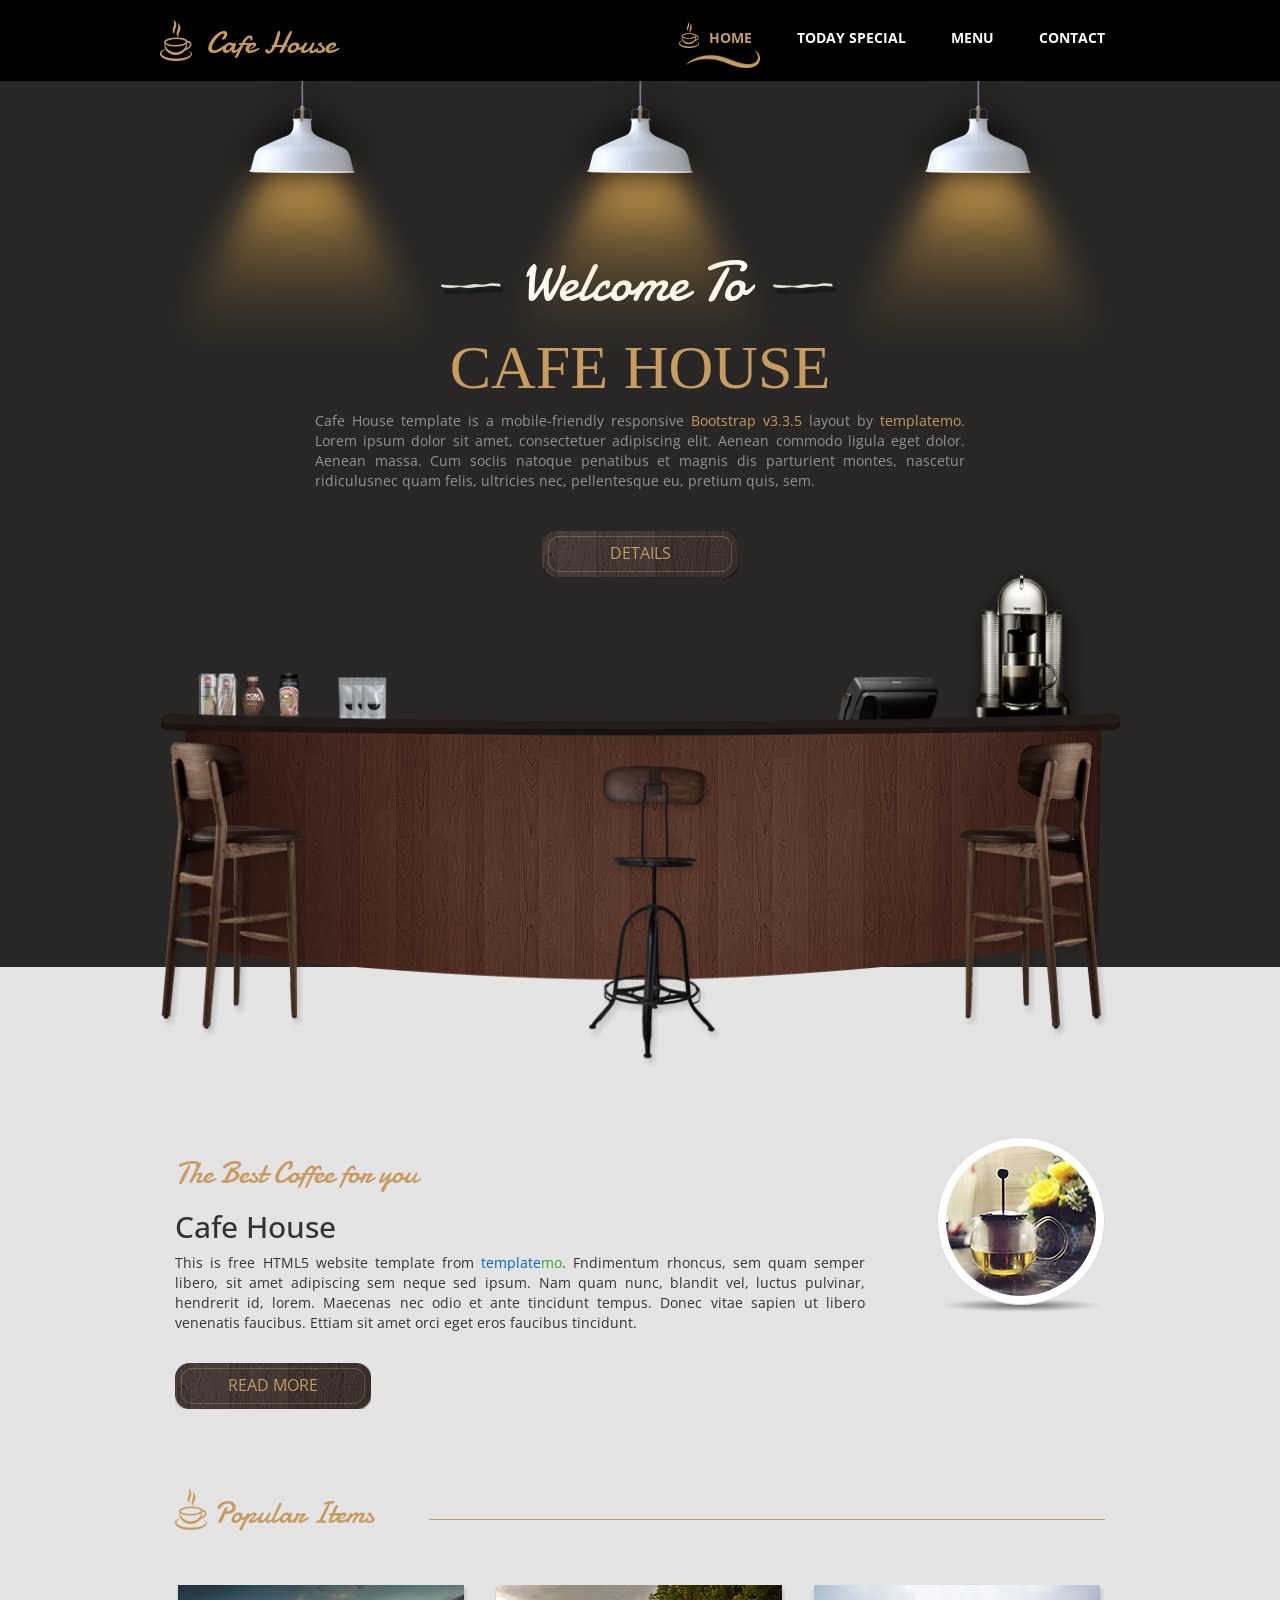
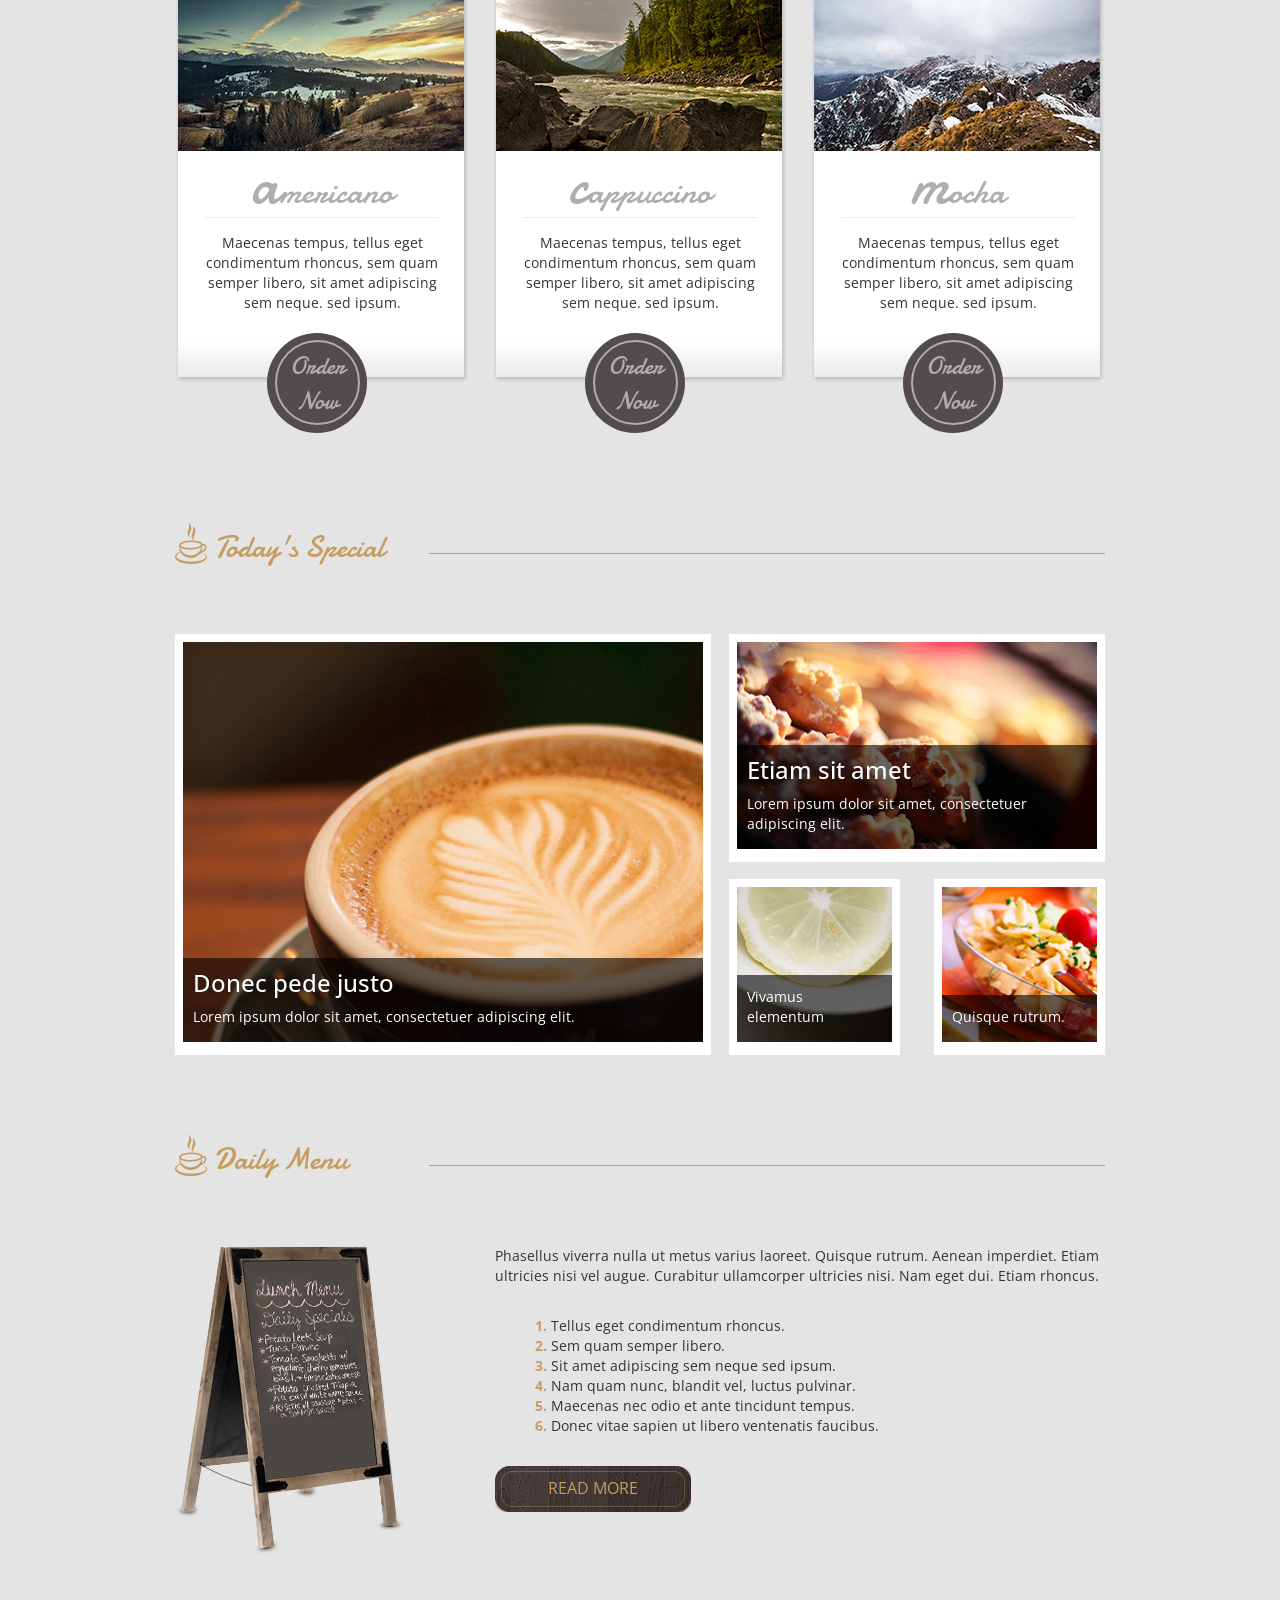
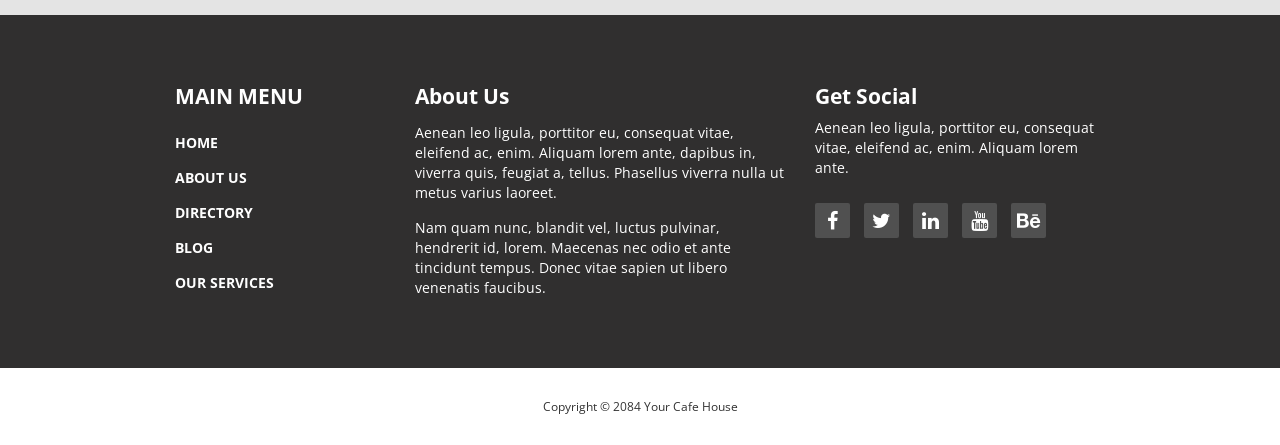
==== index.html @ 13594b06 "Add files via upload" ====
<!DOCTYPE html>
<html lang="en">
<head>
  <meta charset="utf-8">
  <meta http-equiv="X-UA-Compatible" content="IE=edge">
  <meta name="viewport" content="width=device-width, initial-scale=1">
  <title>Cafe House Template</title>
<!-- 
Cafe House Template
http://www.templatemo.com/tm-466-cafe-house
-->
  <link href='http://fonts.googleapis.com/css?family=Open+Sans:400,300,400italic,600,700' rel='stylesheet' type='text/css'>
  <link href='http://fonts.googleapis.com/css?family=Damion' rel='stylesheet' type='text/css'>
  <link href="css/bootstrap.min.css" rel="stylesheet">
  <link href="css/font-awesome.min.css" rel="stylesheet">
  <link href="css/templatemo-style.css" rel="stylesheet">
  <link rel="shortcut icon" href="img/favicon.ico" type="image/x-icon" />

  <!-- HTML5 shim and Respond.js for IE8 support of HTML5 elements and media queries -->
  <!-- WARNING: Respond.js doesn't work if you view the page via file:// -->
    <!--[if lt IE 9]>
    <script src="https://oss.maxcdn.com/html5shiv/3.7.2/html5shiv.min.js"></script>
    <script src="https://oss.maxcdn.com/respond/1.4.2/respond.min.js"></script>
    <![endif]-->

  </head>
  <body>
    <!-- Preloader -->
    <div id="loader-wrapper">
      <div id="loader"></div>
      <div class="loader-section section-left"></div>
      <div class="loader-section section-right"></div>
    </div>
    <!-- End Preloader -->
    <div class="tm-top-header">
      <div class="container">
        <div class="row">
          <div class="tm-top-header-inner">
            <div class="tm-logo-container">
              <img src="img/logo.png" alt="Logo" class="tm-site-logo">
              <h1 class="tm-site-name tm-handwriting-font">Cafe House</h1>
            </div>
            <div class="mobile-menu-icon">
              <i class="fa fa-bars"></i>
            </div>
            <nav class="tm-nav">
              <ul>
                <li><a href="index.html" class="active">Home</a></li>
                <li><a href="today-special.html">Today Special</a></li>
                <li><a href="menu.html">Menu</a></li>
                <li><a href="contact.html">Contact</a></li>
              </ul>
            </nav>   
          </div>           
        </div>    
      </div>
    </div>
    <section class="tm-welcome-section">
      <div class="container tm-position-relative">
        <div class="tm-lights-container">
          <img src="img/light.png" alt="Light" class="light light-1">
          <img src="img/light.png" alt="Light" class="light light-2">
          <img src="img/light.png" alt="Light" class="light light-3">  
        </div>        
        <div class="row tm-welcome-content">
          <h2 class="white-text tm-handwriting-font tm-welcome-header"><img src="img/header-line.png" alt="Line" class="tm-header-line">&nbsp;Welcome To&nbsp;&nbsp;<img src="img/header-line.png" alt="Line" class="tm-header-line"></h2>
          <h2 class="gold-text tm-welcome-header-2">Cafe House</h2>
          <p class="gray-text tm-welcome-description">Cafe House template is a mobile-friendly responsive <span class="gold-text">Bootstrap v3.3.5</span> layout by <span class="gold-text">templatemo</span>. Lorem ipsum dolor sit amet, consectetuer adipiscing elit. Aenean commodo ligula eget dolor. Aenean massa. Cum sociis natoque penatibus et magnis dis parturient montes, nascetur ridiculusnec quam felis, ultricies nec, pellentesque eu, pretium quis, sem.</p>
          <a href="#main" class="tm-more-button tm-more-button-welcome">Details</a>      
        </div>
        <img src="img/table-set.png" alt="Table Set" class="tm-table-set img-responsive">             
      </div>      
    </section>
    <div class="tm-main-section light-gray-bg">
      <div class="container" id="main">
        <section class="tm-section row">
          <div class="col-lg-9 col-md-9 col-sm-8">
            <h2 class="tm-section-header gold-text tm-handwriting-font">The Best Coffee for you</h2>
            <h2>Cafe House</h2>
            <p class="tm-welcome-description">This is free HTML5 website template from <span class="blue-text">template</span><span class="green-text">mo</span>. Fndimentum rhoncus, sem quam semper libero, sit amet adipiscing sem neque sed ipsum. Nam quam nunc, blandit vel, luctus pulvinar, hendrerit id, lorem. Maecenas nec odio et ante tincidunt tempus. Donec vitae sapien ut libero venenatis faucibus. Ettiam sit amet orci eget eros faucibus tincidunt.</p>
            <a href="#" class="tm-more-button margin-top-30">Read More</a> 
          </div>
          <div class="col-lg-3 col-md-3 col-sm-4 tm-welcome-img-container">
            <div class="inline-block shadow-img">
              <img src="img/1.jpg" alt="Image" class="img-circle img-thumbnail">  
            </div>              
          </div>            
        </section>          
        <section class="tm-section tm-section-margin-bottom-0 row">
          <div class="col-lg-12 tm-section-header-container">
            <h2 class="tm-section-header gold-text tm-handwriting-font"><img src="img/logo.png" alt="Logo" class="tm-site-logo"> Popular Items</h2>
            <div class="tm-hr-container"><hr class="tm-hr"></div>
          </div>
          <div class="col-lg-12 tm-popular-items-container">
            <div class="tm-popular-item">
              <img src="img/popular-1.jpg" alt="Popular" class="tm-popular-item-img">
              <div class="tm-popular-item-description">
                <h3 class="tm-handwriting-font tm-popular-item-title"><span class="tm-handwriting-font bigger-first-letter">a</span>mericano</h3><hr class="tm-popular-item-hr">
                <p>Maecenas tempus, tellus eget condimentum rhoncus, sem quam semper libero, sit amet adipiscing sem neque. sed ipsum.</p>
                <div class="order-now-container">
                  <a href="#" class="order-now-link tm-handwriting-font">Order Now</a>
                </div>
              </div>              
            </div>
            <div class="tm-popular-item">
              <img src="img/popular-2.jpg" alt="Popular" class="tm-popular-item-img">
              <div class="tm-popular-item-description">
                <h3 class="tm-handwriting-font tm-popular-item-title"><span class="tm-handwriting-font bigger-first-letter">c</span>appuccino</h3><hr class="tm-popular-item-hr">
                <p>Maecenas tempus, tellus eget condimentum rhoncus, sem quam semper libero, sit amet adipiscing sem neque. sed ipsum.</p>
                <div class="order-now-container">
                  <a href="#" class="order-now-link tm-handwriting-font">Order Now</a>
                </div>
              </div>              
            </div>
            <div class="tm-popular-item">
              <img src="img/popular-3.jpg" alt="Popular" class="tm-popular-item-img">
              <div class="tm-popular-item-description">
                <h3 class="tm-handwriting-font tm-popular-item-title"><span class="tm-handwriting-font bigger-first-letter">m</span>ocha</h3><hr class="tm-popular-item-hr">
                <p>Maecenas tempus, tellus eget condimentum rhoncus, sem quam semper libero, sit amet adipiscing sem neque. sed ipsum.</p>
                <div class="order-now-container">
                  <a href="#" class="order-now-link tm-handwriting-font">Order Now</a>
                </div>
              </div>              
            </div>
          </div>          
        </section>
        <section class="tm-section row">
          <div class="col-lg-12 tm-section-header-container">
            <h2 class="tm-section-header gold-text tm-handwriting-font"><img src="img/logo.png" alt="Logo" class="tm-site-logo"> Today's Special</h2>
            <div class="tm-hr-container"><hr class="tm-hr"></div>
          </div>          
          <div class="col-lg-12 tm-special-container margin-top-60">
            <div class="tm-special-container-left"> <!-- left -->
              <div class="tm-special-item">
                <div class="tm-special-img-container">
                  <img src="img/special-1.jpg" alt="Special" class="tm-special-img img-responsive">  
                  <a href="#">
                    <div class="tm-special-description">
                      <h3 class="tm-special-title">Donec pede justo</h3>
                      <p>Lorem ipsum dolor sit amet, consectetuer adipiscing elit.</p>  
                    </div>            
                  </a>
                </div>
              </div>
            </div>
            <div class="tm-special-container-right"> <!-- right -->
              <div>
                <div class="tm-special-item">
                  <div class="tm-special-img-container">
                    <img src="img/special-2.jpg" alt="Special" class="img-responsive">  
                    <a href="#">
                      <div class="tm-special-description">
                        <h3 class="tm-special-title">Etiam sit amet</h3>
                        <p>Lorem ipsum dolor sit amet, consectetuer adipiscing elit.</p>
                      </div>
                    </a>
                  </div>
                </div>  
              </div>
              <div class="tm-special-container-lower">
                <div class="tm-special-item">
                  <div class="tm-special-img-container">
                    <img src="img/special-3.jpg" alt="Special" class="img-responsive">  
                    <a href="#">
                      <div class="tm-special-description">
                        <p>Vivamus elementum</p>
                      </div>
                    </a>
                  </div>
                </div>
                <div class="tm-special-item">
                  <div class="tm-special-img-container">
                    <img src="img/special-4.jpg" alt="Special" class="img-responsive">  
                    <a href="#">
                      <div class="tm-special-description">
                        <p>Quisque rutrum.</p>
                      </div>
                    </a>
                  </div>
                </div>  
              </div>              
            </div>
          </div>
        </section>
        <section class="tm-section">
          <div class="row">
            <div class="col-lg-12 tm-section-header-container">
              <h2 class="tm-section-header gold-text tm-handwriting-font"><img src="img/logo.png" alt="Logo" class="tm-site-logo"> Daily Menu</h2> 
              <div class="tm-hr-container"><hr class="tm-hr"></div> 
            </div>  
          </div>          
          <div class="row">
            <div class="tm-daily-menu-container margin-top-60">
              <div class="col-lg-4 col-md-4">
                <img src="img/menu-board.png" alt="Menu board" class="tm-daily-menu-img">      
              </div>            
              <div class="col-lg-8 col-md-8">
                <p>Phasellus viverra nulla ut metus varius laoreet. Quisque rutrum. Aenean imperdiet. Etiam ultricies nisi vel augue. Curabitur ullamcorper ultricies nisi. Nam eget dui. Etiam rhoncus.</p>
                <ol class="margin-top-30">
                  <li>Tellus eget condimentum rhoncus.</li> 
                  <li>Sem quam semper libero.</li>
                  <li>Sit amet adipiscing sem neque sed ipsum.</li> 
                  <li>Nam quam nunc, blandit vel, luctus pulvinar.</li> 
                  <li>Maecenas nec odio et ante tincidunt tempus.</li> 
                  <li>Donec vitae sapien ut libero ventenatis faucibus.</li> 
                </ol>
                <a href="#" class="tm-more-button margin-top-30">Read More</a>    
              </div>
            </div>
          </div>          
        </section>
      </div>
    </div> 
    <footer>
      <div class="tm-black-bg">
        <div class="container">
          <div class="row margin-bottom-60">
            <nav class="col-lg-3 col-md-3 tm-footer-nav tm-footer-div">
              <h3 class="tm-footer-div-title">Main Menu</h3>
              <ul>
                <li><a href="#">Home</a></li>
                <li><a href="#">About Us</a></li>
                <li><a href="#">Directory</a></li>
                <li><a href="#">Blog</a></li>
                <li><a href="#">Our Services</a></li>
              </ul>
            </nav>
            <div class="col-lg-5 col-md-5 tm-footer-div">
              <h3 class="tm-footer-div-title">About Us</h3>
              <p class="margin-top-15">Aenean leo ligula, porttitor eu, consequat vitae, eleifend ac, enim. Aliquam lorem ante, dapibus in, viverra quis, feugiat a, tellus. Phasellus viverra nulla ut metus varius laoreet.</p>
              <p class="margin-top-15">Nam quam nunc, blandit vel, luctus pulvinar, hendrerit id, lorem. Maecenas nec odio et ante tincidunt tempus. Donec vitae sapien ut libero venenatis faucibus.</p>
            </div>
            <div class="col-lg-4 col-md-4 tm-footer-div">
              <h3 class="tm-footer-div-title">Get Social</h3>
              <p>Aenean leo ligula, porttitor eu, consequat vitae, eleifend ac, enim. Aliquam lorem ante.</p>
              <div class="tm-social-icons-container">
                <a href="#" class="tm-social-icon"><i class="fa fa-facebook"></i></a>
                <a href="#" class="tm-social-icon"><i class="fa fa-twitter"></i></a>
                <a href="#" class="tm-social-icon"><i class="fa fa-linkedin"></i></a>
                <a href="#" class="tm-social-icon"><i class="fa fa-youtube"></i></a>
                <a href="#" class="tm-social-icon"><i class="fa fa-behance"></i></a>
              </div>
            </div>
          </div>          
        </div>  
      </div>      
      <div>
        <div class="container">
          <div class="row tm-copyright">
           <p class="col-lg-12 small copyright-text text-center">Copyright &copy; 2084 Your Cafe House</p>
         </div>  
       </div>
     </div>
   </footer> <!-- Footer content-->  
   <!-- JS -->
   <script type="text/javascript" src="js/jquery-1.11.2.min.js"></script>      <!-- jQuery -->
   <script type="text/javascript" src="js/templatemo-script.js"></script>      <!-- Templatemo Script -->

 </body>
 </html>
---- css/templatemo-style.css ----
/** 

Cafe House Template

http://www.templatemo.com/tm-466-cafe-house


    
COLOR CODES
  Gold: #c79c60;
*/

/** Preloader 
* https://ihatetomatoes.net/create-custom-preloading-screen/
*/
#loader-wrapper {
    position: fixed;
    top: 0;
    left: 0;
    width: 100%;
    height: 100%;
    z-index: 1000;
}
#loader {
    display: block;
    position: relative;
    left: 50%;
    top: 50%;
    width: 150px;
    height: 150px;
    margin: -75px 0 0 -75px;
    border-radius: 50%;
    border: 3px solid transparent;
    border-top-color: #3498db;

    -webkit-animation: spin 2s linear infinite; /* Chrome, Opera 15+, Safari 5+ */
    animation: spin 2s linear infinite; /* Chrome, Firefox 16+, IE 10+, Opera */

    z-index: 1001;
}
#loader:before {
    content: "";
    position: absolute;
    top: 5px;
    left: 5px;
    right: 5px;
    bottom: 5px;
    border-radius: 50%;
    border: 3px solid transparent;
    border-top-color: #e74c3c;

    -webkit-animation: spin 3s linear infinite; /* Chrome, Opera 15+, Safari 5+ */
    animation: spin 3s linear infinite; /* Chrome, Firefox 16+, IE 10+, Opera */
}

#loader:after {
    content: "";
    position: absolute;
    top: 15px;
    left: 15px;
    right: 15px;
    bottom: 15px;
    border-radius: 50%;
    border: 3px solid transparent;
    border-top-color: #f9c922;

    -webkit-animation: spin 1.5s linear infinite; /* Chrome, Opera 15+, Safari 5+ */
      animation: spin 1.5s linear infinite; /* Chrome, Firefox 16+, IE 10+, Opera */
}

@-webkit-keyframes spin {
    0%   { 
        -webkit-transform: rotate(0deg);  /* Chrome, Opera 15+, Safari 3.1+ */
        -ms-transform: rotate(0deg);  /* IE 9 */
        transform: rotate(0deg);  /* Firefox 16+, IE 10+, Opera */
    }
    100% {
        -webkit-transform: rotate(360deg);  /* Chrome, Opera 15+, Safari 3.1+ */
        -ms-transform: rotate(360deg);  /* IE 9 */
        transform: rotate(360deg);  /* Firefox 16+, IE 10+, Opera */
    }
}
@keyframes spin {
    0%   { 
        -webkit-transform: rotate(0deg);  /* Chrome, Opera 15+, Safari 3.1+ */
        -ms-transform: rotate(0deg);  /* IE 9 */
        transform: rotate(0deg);  /* Firefox 16+, IE 10+, Opera */
    }
    100% {
        -webkit-transform: rotate(360deg);  /* Chrome, Opera 15+, Safari 3.1+ */
        -ms-transform: rotate(360deg);  /* IE 9 */
        transform: rotate(360deg);  /* Firefox 16+, IE 10+, Opera */
    }
}

#loader-wrapper .loader-section {
    position: fixed;
    top: 0;
    width: 51%;
    height: 100%;
    background: #222222;
    z-index: 1000;
    -webkit-transform: translateX(0);  /* Chrome, Opera 15+, Safari 3.1+ */
    -ms-transform: translateX(0);  /* IE 9 */
    transform: translateX(0);  /* Firefox 16+, IE 10+, Opera */
}

#loader-wrapper .loader-section.section-left {
    left: 0;
}

#loader-wrapper .loader-section.section-right {
    right: 0;
}

/* Loaded */
.loaded #loader-wrapper .loader-section.section-left {
    -webkit-transform: translateX(-100%);  /* Chrome, Opera 15+, Safari 3.1+ */
        -ms-transform: translateX(-100%);  /* IE 9 */
            transform: translateX(-100%);  /* Firefox 16+, IE 10+, Opera */

    -webkit-transition: all 0.7s 0.3s cubic-bezier(0.645, 0.045, 0.355, 1.000);  
            transition: all 0.7s 0.3s cubic-bezier(0.645, 0.045, 0.355, 1.000);
}

.loaded #loader-wrapper .loader-section.section-right {
    -webkit-transform: translateX(100%);  /* Chrome, Opera 15+, Safari 3.1+ */
        -ms-transform: translateX(100%);  /* IE 9 */
            transform: translateX(100%);  /* Firefox 16+, IE 10+, Opera */

-webkit-transition: all 0.7s 0.3s cubic-bezier(0.645, 0.045, 0.355, 1.000);  
    transition: all 0.7s 0.3s cubic-bezier(0.645, 0.045, 0.355, 1.000);
}

.loaded #loader {
    opacity: 0;
    -webkit-transition: all 0.3s ease-out;  
            transition: all 0.3s ease-out;
}
.loaded #loader-wrapper {
    visibility: hidden;

    -webkit-transform: translateY(-100%);  /* Chrome, Opera 15+, Safari 3.1+ */
        -ms-transform: translateY(-100%);  /* IE 9 */
            transform: translateY(-100%);  /* Firefox 16+, IE 10+, Opera */

    -webkit-transition: all 0.3s 1s ease-out;  
            transition: all 0.3s 1s ease-out;
}
/* end Preloader */

body { overflow-x: hidden; }
ul { 
  margin: 0; 
  padding: 0;
}
* { font-family: 'Open Sans', sans-serif; }
.container { max-width: 960px; }
.tm-handwriting-font { font-family: 'Damion', cursive; }
.tm-top-header {
  background: black;
  color: white;
}
.tm-site-logo,
 .tm-site-name {
  vertical-align: bottom;
}
.tm-site-name {
  color: #c79c60;
  display: inline-block;
  font-size: 32px;
  margin: 0 10px;  
}
.tm-logo-container { padding: 10px 0; }
.tm-nav {
  display: -webkit-box;
  display: -webkit-flex;
  display: -ms-flexbox;
  display: flex;
  -webkit-box-align: center;
  -webkit-align-items: center;
      -ms-flex-align: center;
          align-items: center;
  font-weight: 700;
  text-transform: uppercase;  
}
.tm-nav li {
  list-style: none;
  float: left;
}
.tm-nav li a {
  color: white;
  display: inline-block;
  padding: 15px 15px 20px 30px;
  -webkit-transition: all 0.3s ease;
          transition: all 0.3s ease;
}
.tm-nav li a:hover,
 .tm-nav li a:focus,
 .tm-nav li a.active {  
  color: #c79c60;
  text-decoration: none;
}
.tm-nav li a.active {
  background: url(../img/logo.png) no-repeat, url(../img/nav-underline.png) no-repeat;
  background-size: 20px, 74px 17px;
  background-position: 0% 30%, center bottom;
}
.tm-top-header-inner {
  display: -webkit-box;
  display: -webkit-flex;
  display: -ms-flexbox;
  display: flex;
  -webkit-box-pack: justify;
  -webkit-justify-content: space-between;
      -ms-flex-pack: justify;
          justify-content: space-between;
  padding-top: 10px;
  padding-bottom: 10px;
}
.mobile-menu-icon { display: none; }
.tm-section { margin-bottom: 60px; }
.tm-section-margin-bottom-0 { margin-bottom: 0; }

/* Welcome */
.tm-welcome-section {
  background: #282726;
  text-align: center;
}
.white-text { color: white; }
.blue-text { color: #0066CC; }
.gold-text { color: #c79c60; }
.gray-text { color: #949494; }
.green-text { color: #30A430; }
.tm-welcome-header { font-size: 56px; }
.tm-welcome-header-2 {
  font-family: 'Times New Roman', serif;
  font-size: 62px;
  text-transform: uppercase;
}
.tm-welcome-content {
  margin: 150px auto 350px;
  max-width: 650px;
}
.tm-welcome-description { text-align: justify; }
.tm-welcome-img-container { text-align: right; }
.tm-more-button-welcome { margin: 40px auto; }
.tm-more-button {  
  display: -webkit-box;  
  display: -webkit-flex;  
  display: -ms-flexbox;  
  display: flex;
  -webkit-box-pack: center;
  -webkit-justify-content: center;
      -ms-flex-pack: center;
          justify-content: center;
  -webkit-box-align: center;
  -webkit-align-items: center;
      -ms-flex-align: center;
          align-items: center;
  background-image: url(../img/tm-brown-button.png);
  width: 196px;
  height: 46px;  
  text-transform: uppercase;
  font-size: 16px;
  color: #c79c60;
  -webkit-transition: all 0.3s ease;
          transition: all 0.3s ease;
}
.tm-more-button:hover,
.tm-more-button:focus {
  color: white;
  text-decoration: none;
}
.tm-position-relative { position: relative; }
.tm-table-set {
  position: absolute;
  bottom: -100px;
  left: 0;
}
.tm-lights-container {
  position: absolute;
  top: 0;
  left: 0;
  display: -webkit-box;
  display: -webkit-flex;
  display: -ms-flexbox;
  display: flex;
  -webkit-box-pack: justify;
  -webkit-justify-content: space-between;
      -ms-flex-pack: justify;
          justify-content: space-between;
  width: 100%;
}

/* Main content */
.light-gray-bg { background-color: #e4e4e4; }
.tm-main-section { padding-top: 170px; }
.img-thumbnail { padding: 8px; }
.inline-block { display: inline-block; }
.shadow-img {
  background: url(../img/shadow.png) no-repeat center bottom;
  padding-bottom: 7px;
}
.margin-top-30 { margin-top: 30px; }

/* Footer */
.tm-black-bg {
  background-color: #302f2f;
  color: white;
  padding-top: 50px;
}
.tm-footer-div-title {
  color: white;
  font-size: 21px;
  font-weight: 700;
}
.tm-footer-nav {
  font-weight: 700;
  text-transform: uppercase;
}
.tm-footer-nav ul { list-style: none; }
.tm-footer-nav li { padding: 15px 0 0 0; }
.tm-footer-nav li a { color: white; }
.tm-footer-nav li a:hover {
  color: #c79c60;
  text-decoration: none;
}
.margin-bottom-30 { margin-bottom: 30px; }
.margin-bottom-60 { margin-bottom: 60px; }
.margin-top-60 { margin-top: 60px; }
.margin-top-15 { margin-top: 15px; }
.copyright-text {
  margin-top: 30px;
  margin-bottom: 30px;
}
.tm-social-icon {
  background-color: #505050;
  color: white;
  display: inline-block;
  font-size: 20px;
  -webkit-transition: all 0.3s ease;
  transition: all 0.3s ease;
  width: 35px;
  height: 35px;
  border-radius: 2px;
  text-align: center;
  padding-top: 4px;
  margin-right: 10px;
}
.tm-social-icon:last-child { margin-right: 0; }
.tm-social-icon:hover,
.tm-social-icon:focus {
  background-color: #BB8232;
  color: white;
}
.tm-social-icons-container { margin-top: 25px; }
.tm-popular-item {
  background: url(../img/popular-item-bg.png) no-repeat;
  background-size: 100% 100%;
  max-width: 294px;
  margin-top: 30px;  
  margin-bottom: 80px;
}
.tm-popular-item-img { margin-left: 3px; }
.tm-popular-items-container {
  display: -webkit-box;
  display: -webkit-flex;
  display: -ms-flexbox;
  display: flex;
  -webkit-flex-wrap: wrap;
      -ms-flex-wrap: wrap;
          flex-wrap: wrap;
  -webkit-box-pack: justify;
  -webkit-justify-content: space-between;
      -ms-flex-pack: justify;
          justify-content: space-between;
  margin-bottom: 40px;
}
.tm-popular-items-container:last-child { margin-top: 15px; }
.tm-popular-item-description {
  padding: 0 30px 60px;
  position: relative;
  text-align: center;
}
.tm-popular-item-title,
.order-now-link {
  color: rgb(174,174,174);
  -webkit-transition: all 0.3s ease;
          transition: all 0.3s ease;
}
.order-now-link {
  font-size: 24px;
  border: 2px solid rgb(174,174,174);
  border-radius: 50%;
  width: 85px;
  height: 85px;
  padding-top: 8px;
  -webkit-transition: all 0.3s ease;
          transition: all 0.3s ease;
}
.tm-popular-item:hover { background-image: url(../img/popular-item-bg-hover.png); }
.tm-popular-item:hover .tm-popular-item-title { color: #c79c60; }
.tm-popular-item:hover hr {
  border-color: #c79c60;
  -webkit-transition: all 0.3s ease;
          transition: all 0.3s ease;
}
.tm-popular-item:hover .order-now-link {
  border-color: #c79c60;
  color: #c79c60;
  text-decoration: none;
}
.tm-popular-item-title {
  font-size: 34px;
  margin-top: 0;
  margin-bottom: 0;
}
.tm-popular-item-hr {
  margin-top: 0;
  margin-bottom: 15px;
}
.bigger-first-letter { font-size: 60px; }
.order-now-container {
  width: 100px;
  height: 100px;
  background-color: rgb(82, 76, 76);
  border-radius: 50%;
  margin: 0 auto;
  display: -webkit-box;
  display: -webkit-flex;
  display: -ms-flexbox;
  display: flex;
  -webkit-box-align: center;
  -webkit-align-items: center;
      -ms-flex-align: center;
          align-items: center;
  -webkit-box-pack: center;
  -webkit-justify-content: center;
      -ms-flex-pack: center;
          justify-content: center;
  color: white;
  position: absolute;
  left: 92px;
  bottom: -50px;
}
.tm-special-item {
  display: inline-block;
  padding: 8px;
  background-color: white;
  max-width: 100%;
}
.tm-special-img-container {
  display: inline-block;
  position: relative;
  max-width: 100%;
}

.tm-special-description {
  position: absolute;
  left: 0;
  bottom: 0;
  color: white;
  background: rgba(0,0,0,0.6);
  width: 100%;
  padding: 12px 10px 5px;
}
.tm-special-title { margin-top: 0; }
.tm-special-container {
  display: -webkit-box;
  display: -webkit-flex;
  display: -ms-flexbox;
  display: flex;
  -webkit-box-pack: justify;
  -webkit-justify-content: space-between;
      -ms-flex-pack: justify;
          justify-content: space-between;
}
.tm-special-container-right {
  display: -webkit-box;
  display: -webkit-flex;
  display: -ms-flexbox;
  display: flex;
  -webkit-box-orient: vertical;
  -webkit-box-direction: normal;
  -webkit-flex-direction: column;
      -ms-flex-direction: column;
          flex-direction: column;
  -webkit-box-pack: justify;
  -webkit-justify-content: space-between;
      -ms-flex-pack: justify;
          justify-content: space-between;
}
.tm-special-container-lower {
  display: -webkit-box;
  display: -webkit-flex;
  display: -ms-flexbox;
  display: flex;
  -webkit-box-pack: justify;
  -webkit-justify-content: space-between;
      -ms-flex-pack: justify;
          justify-content: space-between;
}

/* http://stackoverflow.com/questions/488830/ol-with-numbers-another-color */
ol { counter-reset: item }
ol li { display: block }
ol li:before { 
  content: counter(item) ". "; 
  counter-increment: item;
  color: #c79c60; 
  font-weight: 700;
}
.tm-section-header-container {
  display: -webkit-box;
  display: -webkit-flex;
  display: -ms-flexbox;
  display: flex;
  -webkit-box-align: end;
  -webkit-align-items: flex-end;
      -ms-flex-align: end;
          align-items: flex-end;
}
/*http://stackoverflow.com/questions/1032914/how-to-make-a-div-to-fill-a-remaining-horizontal-space-a-very-simple-but-annoyi*/
.tm-section-header { width: 350px; }
.tm-hr-container {
  width: 100%;
  height: 41px;
}
.tm-hr { border-color: #c79c60; }
.tm-daily-menu-container { overflow: hidden; }

/* Menu */
.tm-side-menu {
  color: white;
  width: 242px;
  padding-top: 7px;
  position: relative;
  z-index: 1;
  text-align: center;
  text-transform: uppercase;  
}
.tm-side-menu-bg {
  position: absolute;
  top: 0;
  left: 0;
}
.tm-side-menu li { list-style: none; }
.tm-side-menu li a {
  color: #7c6a51;
  padding: 7px;
  display: block;
  -webkit-transition: all 0.3s ease;
          transition: all 0.3s ease;
}
.tm-side-menu li a:hover,
.tm-side-menu li a.active {
  color: #c79c60;
  text-decoration: none;
}
.tm-product {
  margin-right: 0;
  margin-left: auto;
  max-width: 652px;
  display: -webkit-box;
  display: -webkit-flex;
  display: -ms-flexbox;
  display: flex;
  -webkit-box-pack: justify;
  -webkit-justify-content: space-between;
      -ms-flex-pack: justify;
          justify-content: space-between;
  -webkit-box-align: center;
  -webkit-align-items: center;
      -ms-flex-align: center;
          align-items: center;
  background-color: white;
  padding: 20px;
}
.tm-product-text { max-width: 325px; }
.tm-product-price {
  width: 100px;
  height: 100px;
  background-color: rgb(82, 76, 76);
  border-radius: 50%;
  display: -webkit-box;
  display: -webkit-flex;
  display: -ms-flexbox;
  display: flex;
  -webkit-box-align: center;
  -webkit-align-items: center;
      -ms-flex-align: center;
          align-items: center;
  -webkit-box-pack: center;
  -webkit-justify-content: center;
      -ms-flex-pack: center;
          justify-content: center;
  color: white;
  position: relative;
}
.tm-product-title {
  margin-top: 0;
  margin-bottom: 15px;
  -webkit-transition: all 0.3s ease;
          transition: all 0.3s ease;
}
.tm-product-description {
  margin-bottom: 0;
  text-align: justify;
}
.tm-product-price-link {
  border: 2px solid rgb(174,174,174);
  border-radius: 50%;
  width: 85px;
  height: 85px;
  -webkit-transition: all 0.3s ease;
          transition: all 0.3s ease;
  text-align: center;
  padding-top: 7px;
  font-size: 40px;
  color: rgb(174,174,174);
}
.tm-product {
  cursor: pointer;
  margin-bottom: 20px;
}
.tm-product:hover .tm-product-price-link {
  border-color: #c79c60;
  color: #c79c60;
  text-decoration: none;  
}
.tm-product:hover .tm-product-title { color: #c79c60; }
.tm-product-price-currency {
  font-size: 20px;
  position: absolute;
  top: 24px;
  left: 22px;
}
.form-control {
  border-color: #c79c60;
  border-radius: 10px;
}
.form-control:focus { 
  border-color: rgb(136, 93, 33); 
  -webkit-box-shadow: inset 0 1px 1px rgba(0,0,0,.075), 0 0 8px rgba(199, 156, 96, 0.6); 
          box-shadow: inset 0 1px 1px rgba(0,0,0,.075), 0 0 8px rgba(199, 156, 96, 0.6);
}
button.tm-more-button {
  background-color: transparent;
  border: 0;
  display: block;
  outline: 0;
}
#google-map { 
  height: 350px;
  border: 3px solid #fff;
  border-radius: 10px;
}

@media screen and (max-width: 991px) {
  .tm-welcome-content { margin-bottom: 250px; }
  .tm-main-section { padding-top: 200px; }
  .light { 
    width: 240px; 
    height: auto;
  }
  .tm-footer-div { margin-bottom: 40px; }
  .tm-special-container { display: block; }
  .tm-special-container-left { margin-bottom: 15px; }
  .tm-special-container-lower {
    -webkit-box-pack: start;
    -webkit-justify-content: flex-start;
        -ms-flex-pack: start;
            justify-content: flex-start;
    margin-top: 15px;
  }
  .tm-special-container-lower .tm-special-item { margin-right: 10px; }
  .tm-special-container-lower .tm-special-item:last-child { margin-right: 0; }
  .tm-product { margin-left: 0; }
  .tm-daily-menu-img { margin-bottom: 30px; }
  #google-map { margin-top: 50px; }
}

@media screen and (max-width: 767px) {
  .tm-nav { display: none; }
  .tm-nav li a { padding-left: 35px; }
  .tm-logo-container { margin-left: 15px; }  
  .mobile-menu-icon {
    display: block;
    cursor: pointer;
    color: #c79c60;
    font-size: 30px;
    position: fixed;
    top: 15px;
    right: 15px;
    background-color: rgba(0,0,0,0.6);
    padding: 6px 15px;
    z-index: 1000;
  }
  .tm-nav {
    height: auto;
    position: fixed;
    z-index: 1000;
    top: 69px;
    right: 15px;
    background-color: rgba(0,0,0,0.7);
  }
  .tm-nav li { float: none; }
  .tm-nav li a {
     display: block;
     padding-bottom: 15px;
     margin-bottom: 5px;
  }
  .tm-nav li a.active { background-position: 7% 30%, 40% bottom; }
  .light-1, .light-2 { display: none; }
  .tm-lights-container { -webkit-box-pack: center; -webkit-justify-content: center; -ms-flex-pack: center; justify-content: center; }
  .tm-welcome-header { font-size: 40px; }
  .tm-welcome-img-container { 
    margin-top: 30px;
    text-align: left; 
  }
  .tm-header-line { width: 44px; }
  .tm-main-section { padding-top: 130px; }
  .tm-section-header-container { 
    -webkit-box-align: start; 
    -webkit-align-items: flex-start; 
        -ms-flex-align: start; 
            align-items: flex-start;
    -webkit-box-orient: vertical;
    -webkit-box-direction: normal;
    -webkit-flex-direction: column;
        -ms-flex-direction: column;
            flex-direction: column; 
  }
}

@media screen and (max-width: 650px) {
  .tm-welcome-content {  margin-bottom: 190px; }
  .tm-product {
    -webkit-box-orient: vertical;
    -webkit-box-direction: normal;
    -webkit-flex-direction: column;
        -ms-flex-direction: column;
            flex-direction: column;
  }
  .tm-product-text {
    max-width: 100%;
    margin-top: 20px;
    margin-bottom: 15px;
    text-align: center;
  }
  .tm-product-description { text-align: center; }
}

@media screen and (max-width: 550px) {
  .tm-welcome-content { margin-bottom: 130px; }
}

@media screen and (max-width: 450px) {
  .tm-welcome-content { margin-bottom: 90px; }
}

@media screen and (max-width: 370px) {
  .tm-welcome-content { margin-bottom: 60px; }
}
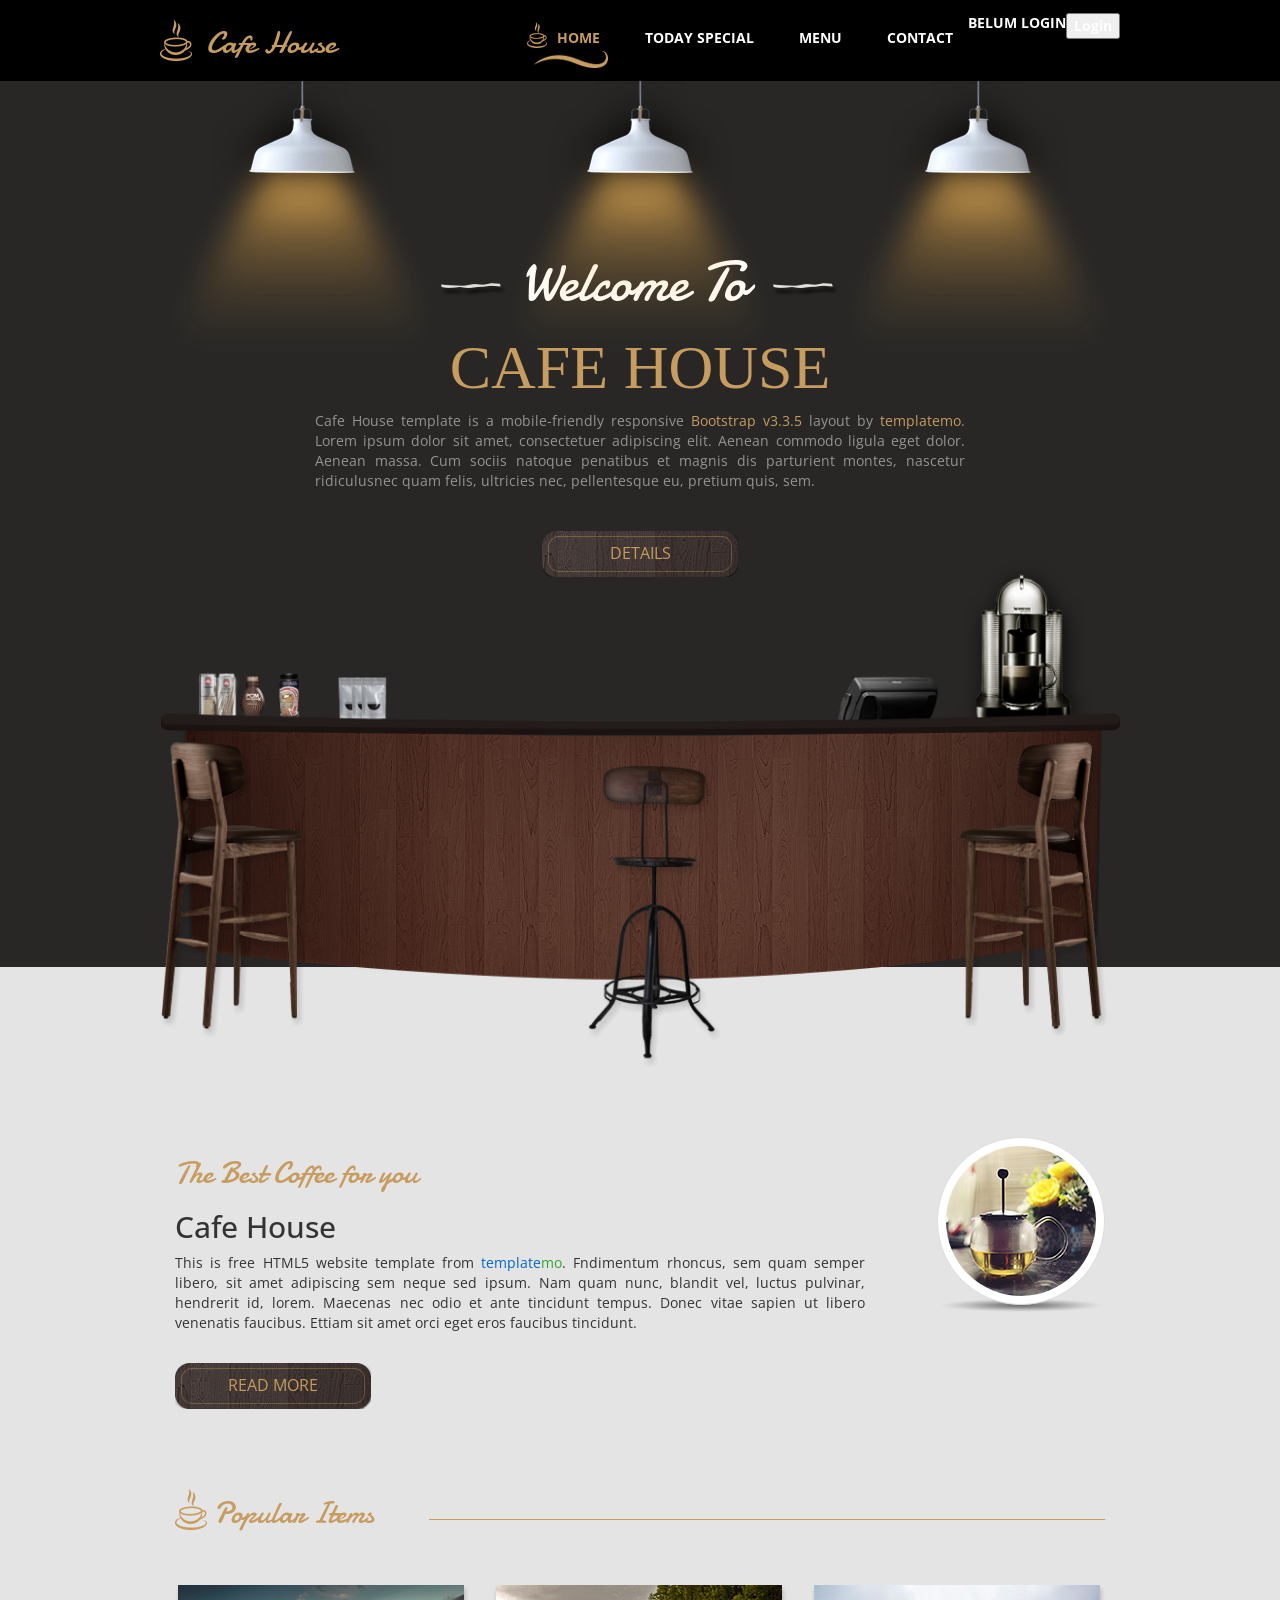
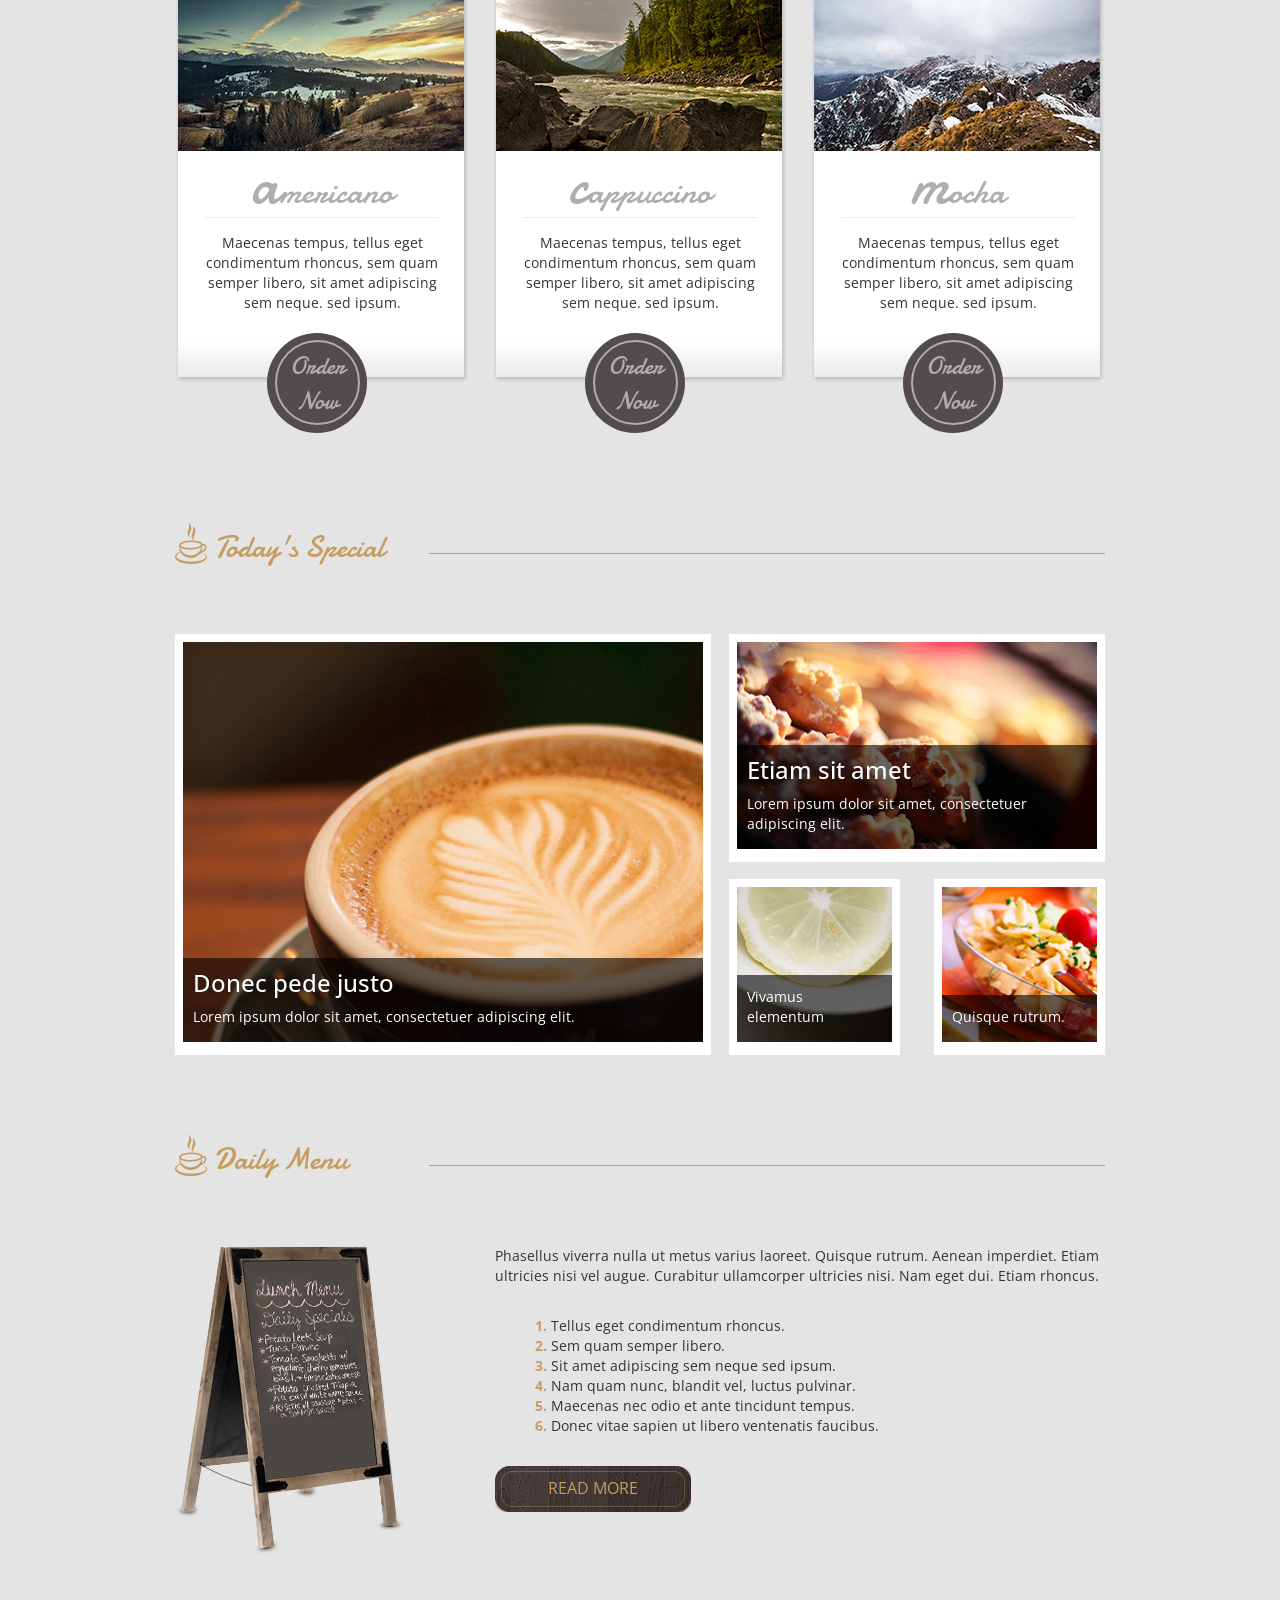
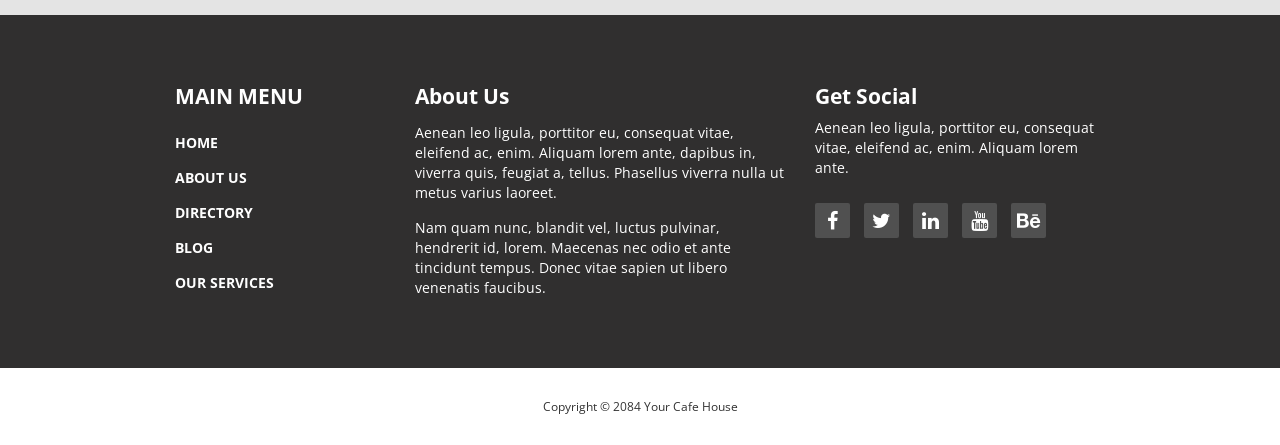
==== commit e5e558ab: "Update index.html" ====
--- a/index.html
+++ b/index.html
@@ -44,11 +44,16 @@
               <i class="fa fa-bars"></i>
             </div>
             <nav class="tm-nav">
-              <ul>
-                <li><a href="index.html" class="active">Home</a></li>
-                <li><a href="today-special.html">Today Special</a></li>
-                <li><a href="menu.html">Menu</a></li>
-                <li><a href="contact.html">Contact</a></li>
+    <ul>
+        <li><a href="index.html" class="active">Home</a></li>
+        <li><a href="today-special.html">Today Special</a></li>
+        <li><a href="menu.html">Menu</a></li>
+        <li><a href="contact.html">Contact</a></li>
+        
+        <li><p id="userInfo" style="color: white; margin: 0;">Belum login</p></li>
+        <li id="authArea"><button onclick="goLogin()" class="nav-cta">Login</button></li>
+    </ul>
+</nav>
               </ul>
             </nav>   
           </div>           
@@ -257,4 +262,4 @@
    <script type="text/javascript" src="js/templatemo-script.js"></script>      <!-- Templatemo Script -->
 
  </body>
- </html>+ </html>
